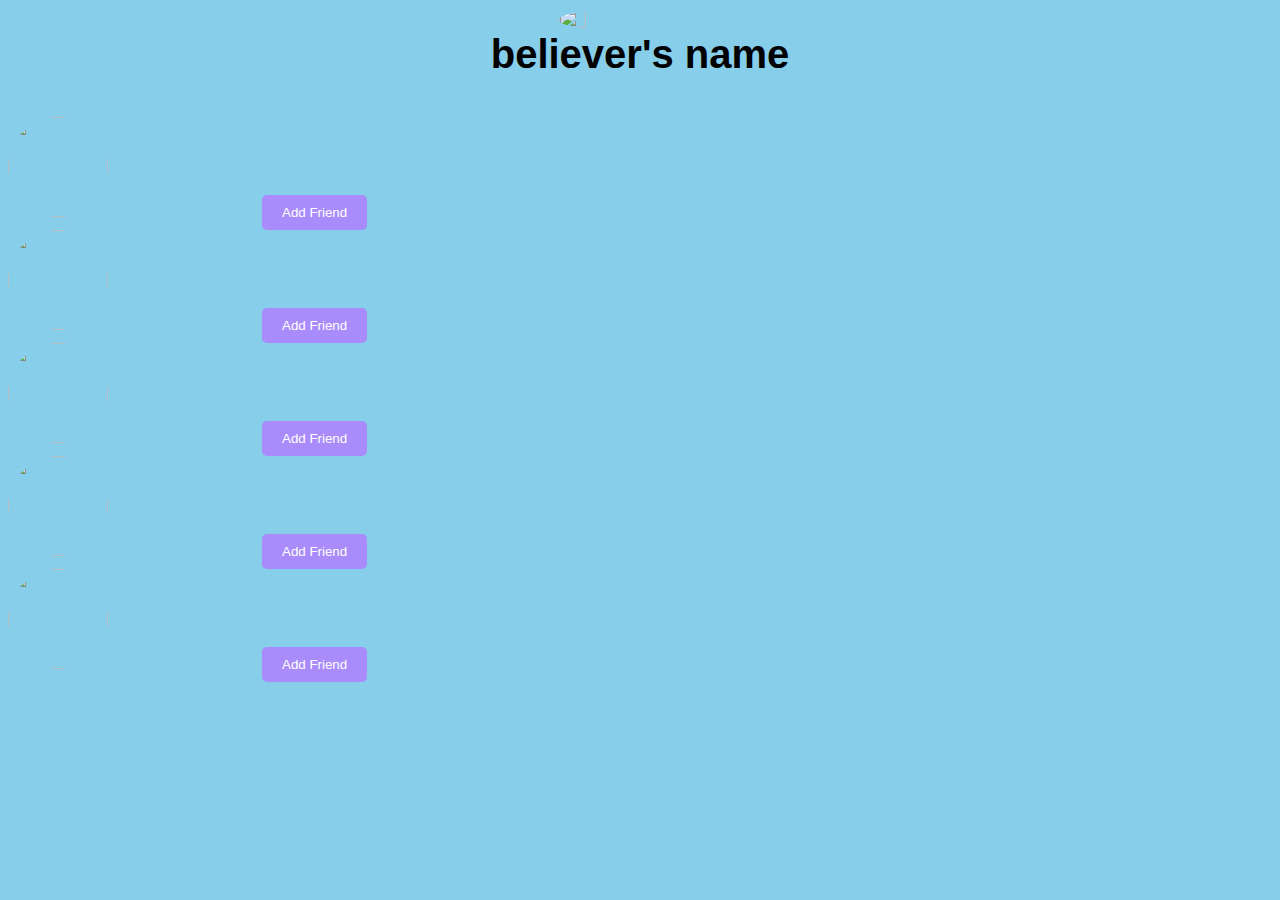
==== index.html @ 26be1846 "Add files via upload" ====
<!DOCTYPE html>
<html lang="en">
<head>
    <meta charset="UTF-8">
    <meta name="viewport" content="width=device-width, initial-scale=1.0">
    <title>Marina's Profile</title>
    <link rel="stylesheet" href="app.css">
</head>
<body>
    
     
    <div class=container>
        <img  class="user"  src="https://th.bing.com/th/id/R.c3bdde1359108fa8673fbbbdc437a206?rik=%2bjDQUmtROM0itg&riu=http%3a%2f%2fstatic3.bigstockphoto.com%2fthumbs%2f5%2f2%2f2%2flarge1500%2f2251755.jpg&ehk=mVjAAazYbbzOa4k5RROLB04ZNwzIkGyu5qcO3GPdDB0%3d&risl=&pid=ImgRaw&r=0">
        <p>believer's name</p>
        <ul>

        <li><img class="paul"  src="https://th.bing.com/th/id/OIP.7VhFIYOoiCt00o4pY3oeJwHaLH?rs=1&pid=ImgDetMain">
        <button onclick="Paul()">Add Friend</button></li>
        <li><img class="peter"  src=" https://www.coptictourguide.com/uploads/thumbs/hqdefault_(5)3.jpg">
        <button onclick="Peter()">Add Friend</button></li>
        <li><img class="mouses"  src=" https://th.bing.com/th/id/OIP.4lucowVZMTPEIZ3SPHUFqwHaEM?rs=1&pid=ImgDetMain">
        <button onclick="mouses()">Add Friend</button></li>
        <li><img class="jermia"  src=" https://th.bing.com/th/id/OIP.cMngBZmKuro9nAUGxAMIJQHaEK?rs=1&pid=ImgDetMain">
        <button onclick="jermia()">Add Friend</button></li>
        <li><img class="David"  src="https://th.bing.com/th/id/OIP.64GgYwdZ1QpHzkAtA3sFPQHaFP?rs=1&pid=ImgDetMain">
        <button onclick="David()">Add Friend</button></li>
        </ul>
        

    </div>
     

<script>
    function Paul(){
        window.location.href="Paul.html";

    }
     function mouses(){
        window.location.href="mouses.html";
        
    }
     function Peter(){
        window.location.href="Peter.html";
        
    }
     function jermia(){
        window.location.href="jermia.html";
        
    }
     function David(){
        window.location.href="David.html";
        
    }









</script>





    <script src="app.js"></script>
</body>
---- app.css ----
body{
 	background-color: skyblue;
 }
.user{
	top: 0;
	 margin-left: 550px;
	width: 15%;
	height: 15%;
	border-radius: 50%;
}
p{
	font-family: sans-serif;
	font-size: 40px;
	font-weight: bold;
	text-align: center;
	margin-top: 0;


}
.paul{
	 
	  
	width: 100px;
	height: 100px;
	border-radius: 50%;
}
.peter{
	 
	  
	width: 100px;
	height: 100px;
	border-radius: 50%;
}
.mouses{
	 
	  
	width: 100px;
	height: 100px;
	border-radius: 50%;
}
.jermia{
	 
	  
	width: 100px;
	height: 100px;
	border-radius: 50%;
}
.David{
	 
	  
	width: 100px;
	height: 100px;
	border-radius: 50%;
}
 ul {
    list-style-type: none;
    padding: 0;
}
button{
	padding: 10px 20px;
    background-color: #A98BFB;
    color: #fff;
    border: none;
    border-radius: 5px;
    cursor: pointer;
    margin-left: 150px;

}
#posts{
	left: 0;
	color: red;
}
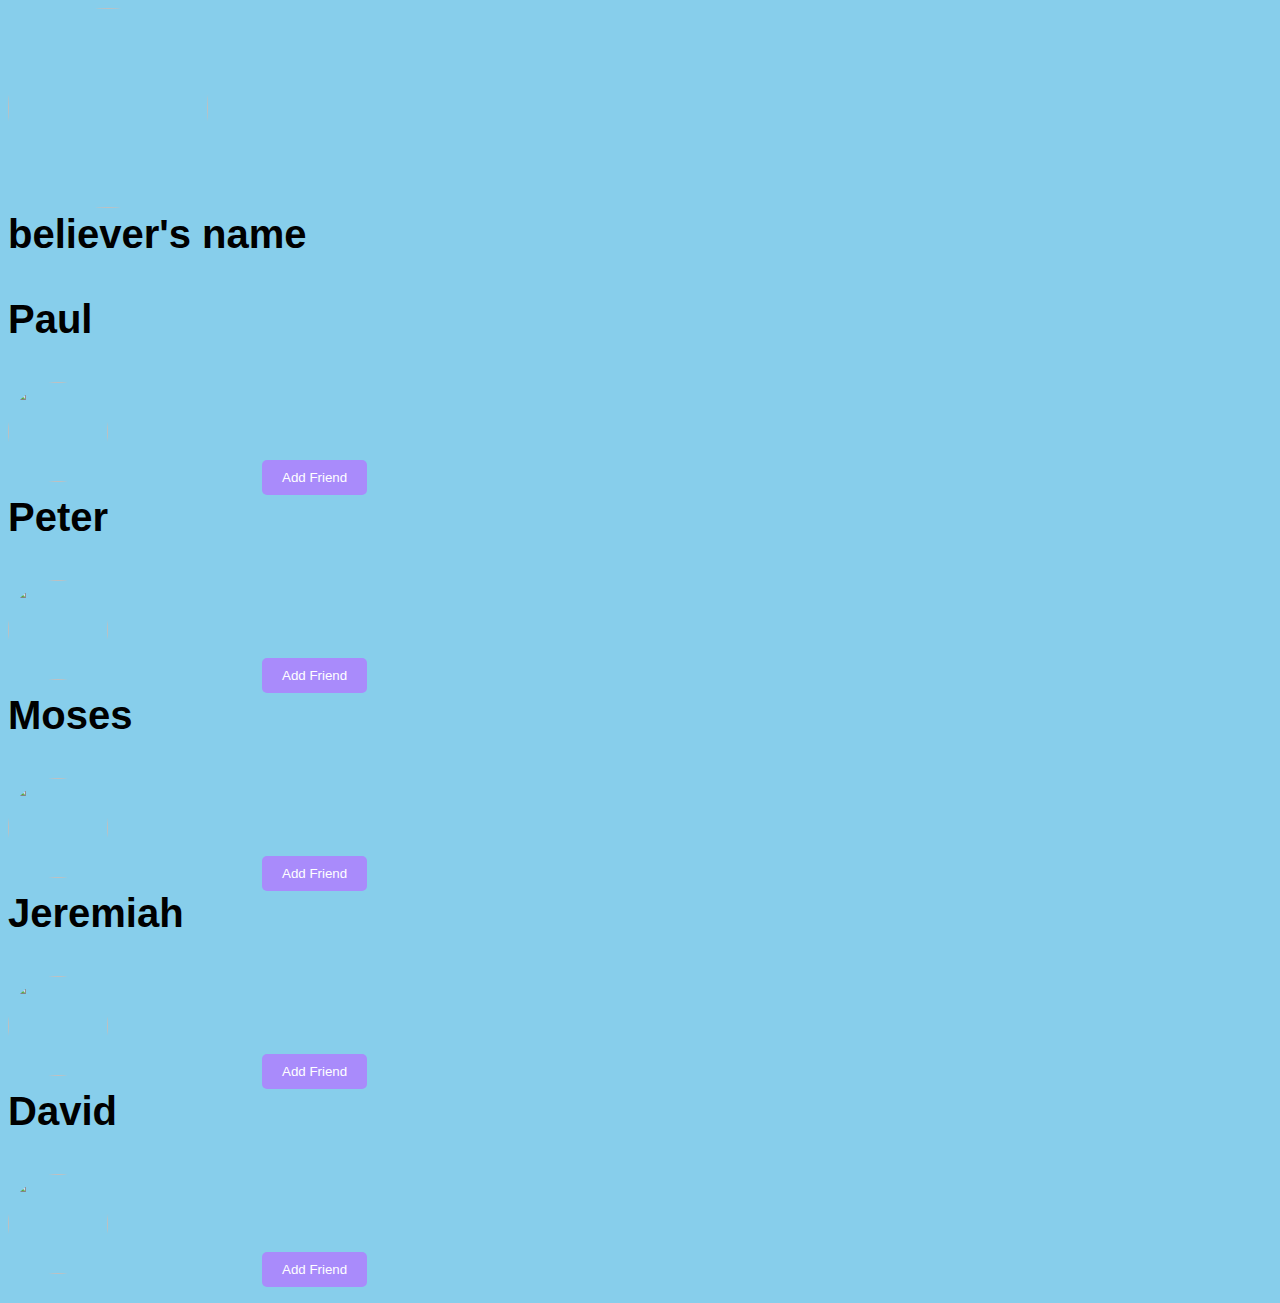
==== commit 9ca5b3ca: "Update index.html" ====
--- a/index.html
+++ b/index.html
@@ -13,15 +13,19 @@
         <img  class="user"  src="https://th.bing.com/th/id/R.c3bdde1359108fa8673fbbbdc437a206?rik=%2bjDQUmtROM0itg&riu=http%3a%2f%2fstatic3.bigstockphoto.com%2fthumbs%2f5%2f2%2f2%2flarge1500%2f2251755.jpg&ehk=mVjAAazYbbzOa4k5RROLB04ZNwzIkGyu5qcO3GPdDB0%3d&risl=&pid=ImgRaw&r=0">
         <p>believer's name</p>
         <ul>
-
+<p>Paul</p>
         <li><img class="paul"  src="https://th.bing.com/th/id/OIP.7VhFIYOoiCt00o4pY3oeJwHaLH?rs=1&pid=ImgDetMain">
         <button onclick="Paul()">Add Friend</button></li>
+            <p>Peter</p>
         <li><img class="peter"  src=" https://www.coptictourguide.com/uploads/thumbs/hqdefault_(5)3.jpg">
         <button onclick="Peter()">Add Friend</button></li>
+            <p>Moses</p>
         <li><img class="mouses"  src=" https://th.bing.com/th/id/OIP.4lucowVZMTPEIZ3SPHUFqwHaEM?rs=1&pid=ImgDetMain">
         <button onclick="mouses()">Add Friend</button></li>
+            <p>Jeremiah</p>
         <li><img class="jermia"  src=" https://th.bing.com/th/id/OIP.cMngBZmKuro9nAUGxAMIJQHaEK?rs=1&pid=ImgDetMain">
         <button onclick="jermia()">Add Friend</button></li>
+            <p>David</p>
         <li><img class="David"  src="https://th.bing.com/th/id/OIP.64GgYwdZ1QpHzkAtA3sFPQHaFP?rs=1&pid=ImgDetMain">
         <button onclick="David()">Add Friend</button></li>
         </ul>
@@ -67,4 +71,4 @@
 
 
     <script src="app.js"></script>
-</body>+</body>
--- a/app.css
+++ b/app.css
@@ -4,16 +4,16 @@
  }
 .user{
 	top: 0;
-	 margin-left: 550px;
-	width: 15%;
-	height: 15%;
+	 left:0;
+	width: 200px;
+	height: 200px;
 	border-radius: 50%;
 }
 p{
 	font-family: sans-serif;
 	font-size: 40px;
 	font-weight: bold;
-	text-align: center;
+	 
 	margin-top: 0;
 
 
@@ -71,3 +71,11 @@
 	left: 0;
 	color: red;
 }
+@media only screen and (min-width: 800px) {
+    .logo {
+        width: 20%;
+    }
+    main {
+        margin-top: 400px;
+    }
+}
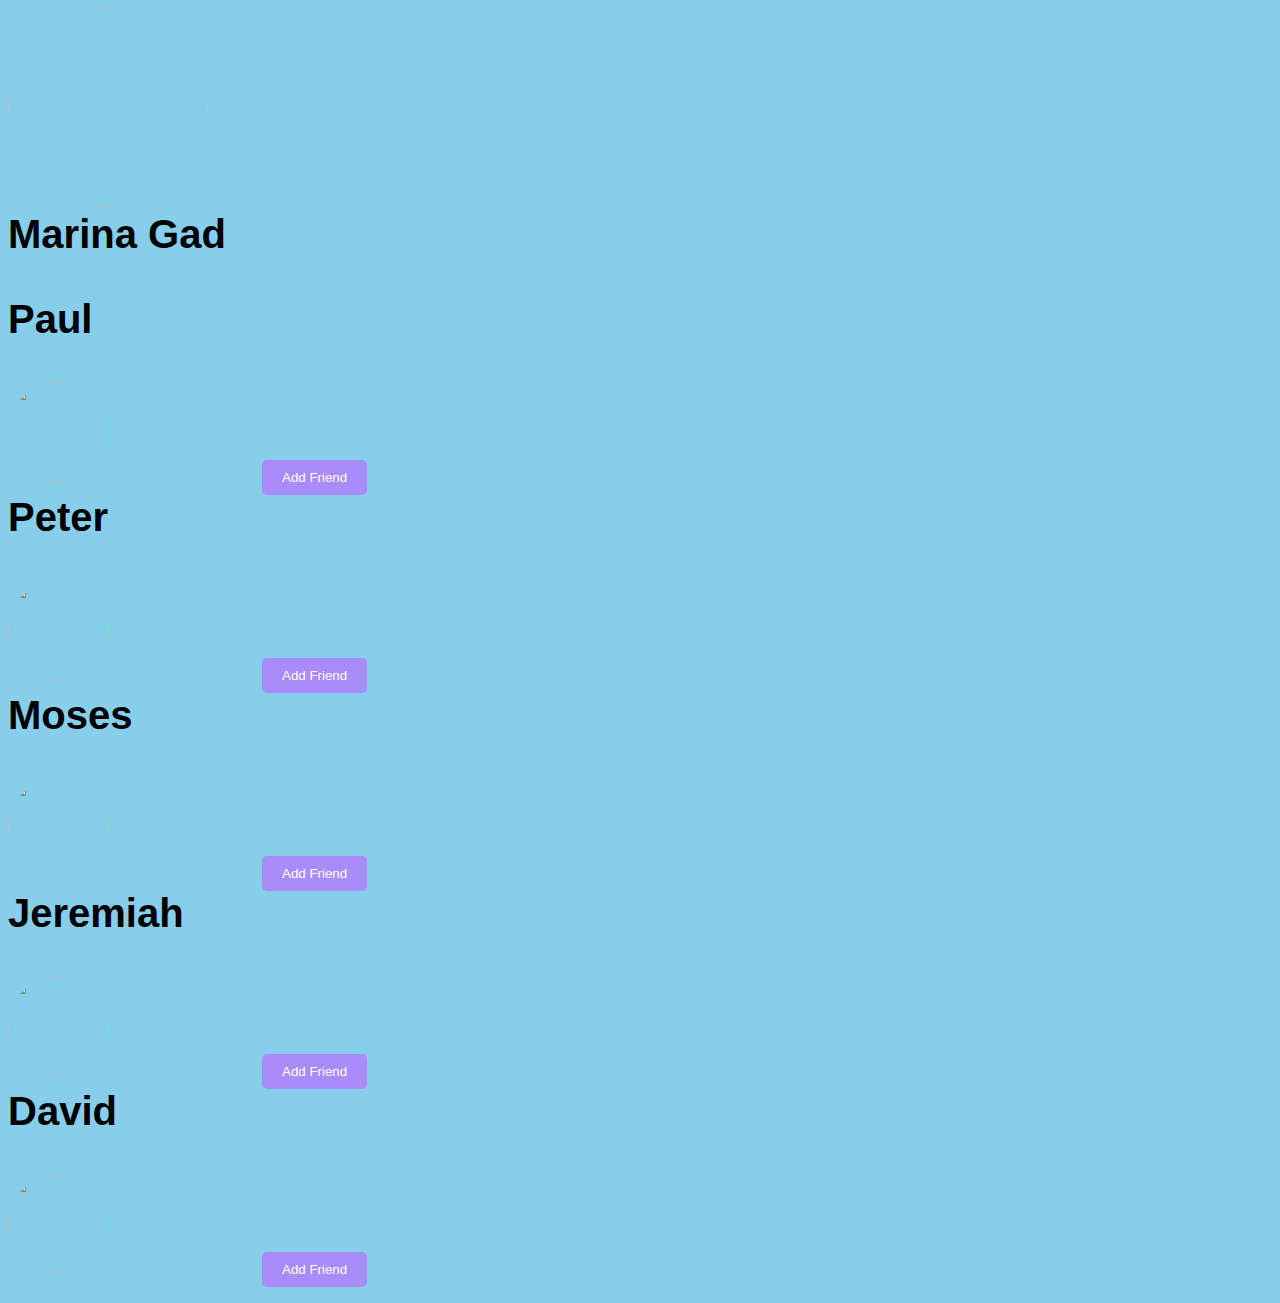
==== commit 9a0ed2b4: "Update index.html" ====
--- a/index.html
+++ b/index.html
@@ -11,7 +11,7 @@
      
     <div class=container>
         <img  class="user"  src="https://th.bing.com/th/id/R.c3bdde1359108fa8673fbbbdc437a206?rik=%2bjDQUmtROM0itg&riu=http%3a%2f%2fstatic3.bigstockphoto.com%2fthumbs%2f5%2f2%2f2%2flarge1500%2f2251755.jpg&ehk=mVjAAazYbbzOa4k5RROLB04ZNwzIkGyu5qcO3GPdDB0%3d&risl=&pid=ImgRaw&r=0">
-        <p>believer's name</p>
+        <p>Marina Gad</p>
         <ul>
 <p>Paul</p>
         <li><img class="paul"  src="https://th.bing.com/th/id/OIP.7VhFIYOoiCt00o4pY3oeJwHaLH?rs=1&pid=ImgDetMain">
